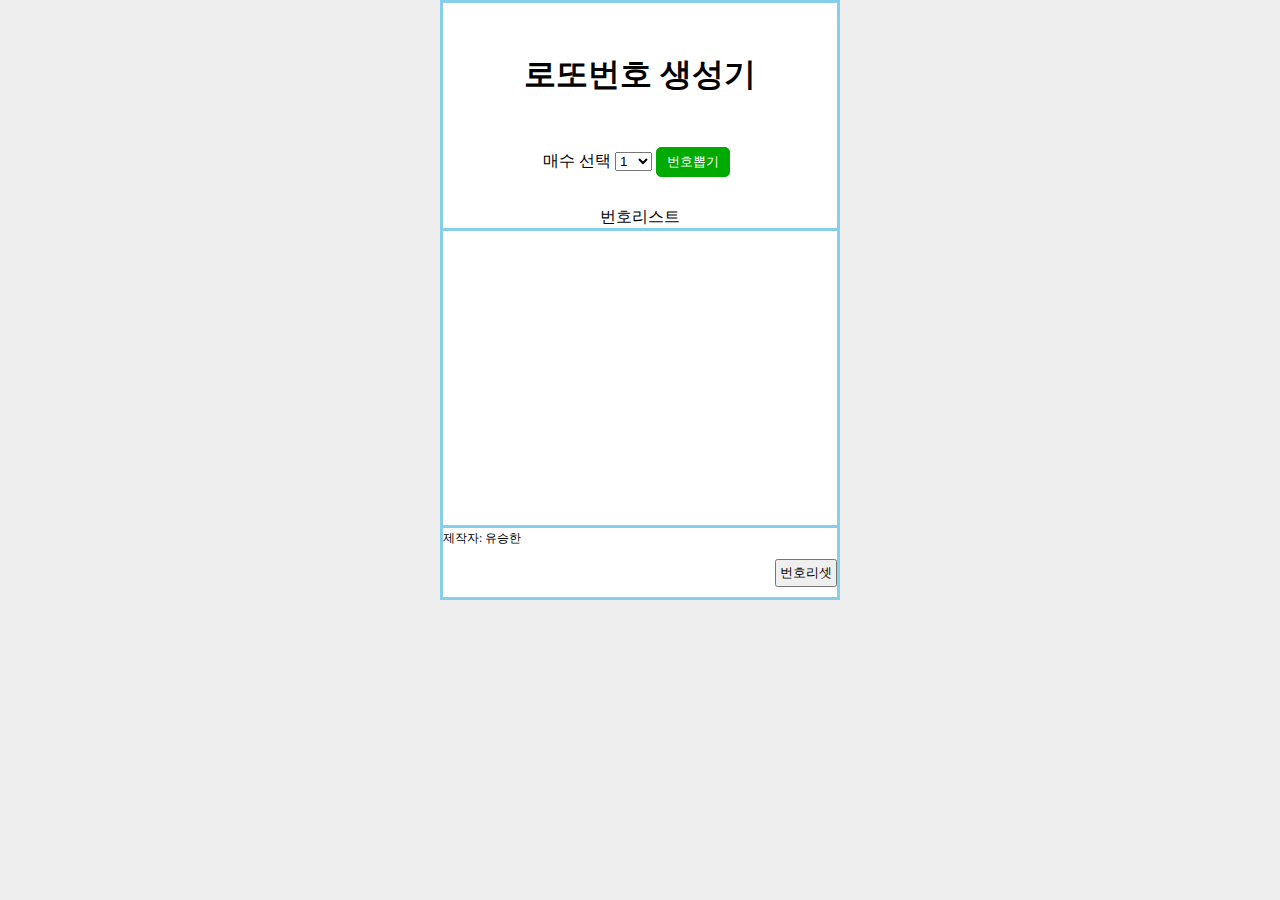
==== works/lotto/index.html @ 72f63ffd "Add files via upload" ====
<!DOCTYPE html>
<html lang="ko">
<head>
  <meta charset="UTF-8">
  <meta name="viewport" content="width=device-width, initial-scale=1.0">
  <title>로또번호 생성기</title>
  <link rel="stylesheet" href="style.css">
</head>
<body>
  <div id="wrap">
    <h1>로또번호 생성기</h1>
    <label class="sheet_wrap" for="sheet">매수 선택
      <select name="sheet" id="sheet">
        <option value="1">1</option>
        <option value="5">5</option>
        <option value="10">10</option>
      </select>
    </label>
    <button class="lotto" type="button">번호뽑기</button>
    <p class="number_list">번호리스트</p>
    <div class="accumulate"></div>
    <span class="dev">제작자: 유승한</span>
    <button class="reset" type="button">번호리셋</button>
  </div>
<script src="index.js"></script>
</body>
</html>
---- works/lotto/style.css ----
@charset "utf-8";
* {margin:0; padding: 0; box-sizing: border-box;}
html, body {
  background: #eee;
}
#wrap {
  width: 400px;
  padding: 50px 0;
  margin: auto;
  background: #fff;
  position: relative;
  border: 3px solid skyblue;
}
h1 {
  text-align: center;
  padding-bottom: 50px;
}
.dev {
  font-size: 12px;
}
.lotto {
  padding: 5px 10px;
  background: #0a0;
  color: #fff;
  border: 1px solid #0a0;
  border-radius: 5px;
}
.lotto:hover {
  background: #0b0;
}
.reset {
  position: absolute;
  padding: 3px;
  right:0;
  bottom: 10px;
}
.sheet_wrap {
  margin-left: 100px;
}
.number_list {
  text-align: center;
  padding-top: 30px;
}
.accumulate {
  height: 300px;
  border: 3px solid skyblue;
  border-left: none;
  border-right: none;
  overflow: auto;
}
.accumulate div {
  padding: 5px 30px;
  counter-increment: number-count;
  font-weight: bold;
  position: relative;
}
.accumulate div::before {
  content: counter(number-count) ".";
  font-weight: normal;
  padding: 5px 10px;

}
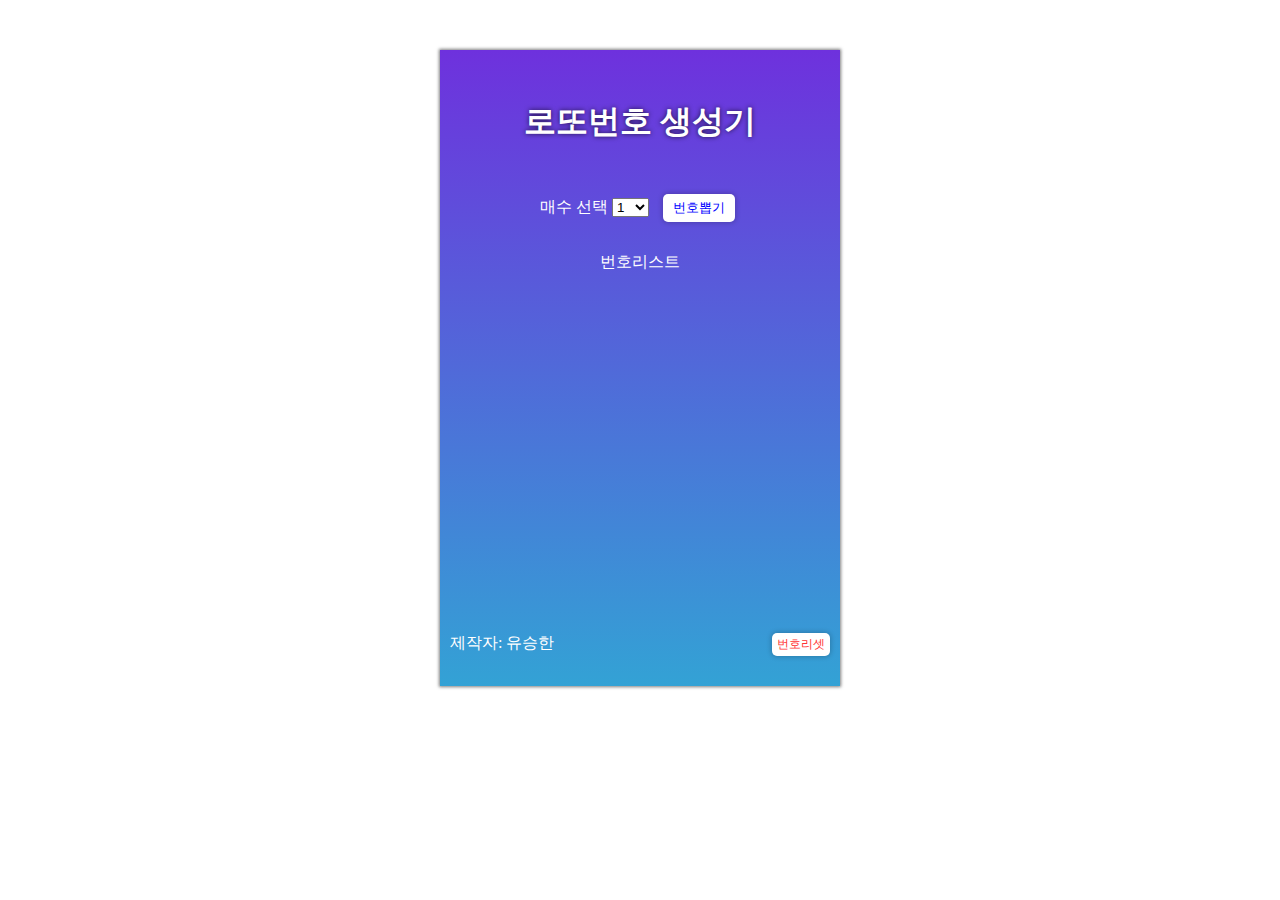
==== commit f3e4b4b5: "Add files via upload" ====
--- a/works/lotto/index.html
+++ b/works/lotto/index.html
@@ -1,27 +1,30 @@
-<!DOCTYPE html>
-<html lang="ko">
-<head>
-  <meta charset="UTF-8">
-  <meta name="viewport" content="width=device-width, initial-scale=1.0">
-  <title>로또번호 생성기</title>
-  <link rel="stylesheet" href="style.css">
-</head>
-<body>
-  <div id="wrap">
-    <h1>로또번호 생성기</h1>
-    <label class="sheet_wrap" for="sheet">매수 선택
-      <select name="sheet" id="sheet">
-        <option value="1">1</option>
-        <option value="5">5</option>
-        <option value="10">10</option>
-      </select>
-    </label>
-    <button class="lotto" type="button">번호뽑기</button>
-    <p class="number_list">번호리스트</p>
-    <div class="accumulate"></div>
-    <span class="dev">제작자: 유승한</span>
-    <button class="reset" type="button">번호리셋</button>
-  </div>
-<script src="index.js"></script>
-</body>
-</html>+<!DOCTYPE html>
+<html lang="ko">
+  <head>
+    <meta charset="UTF-8" />
+    <meta name="viewport" content="width=device-width, initial-scale=1.0" />
+    <title>로또번호 생성기</title>
+    <link rel="stylesheet" href="style.css" />
+  </head>
+  <body>
+    <div id="wrap">
+      <h1>로또번호 생성기</h1>
+      <label class="sheet_wrap" for="sheet"
+        >매수 선택
+        <select name="sheet" id="sheet">
+          <option value="1">1</option>
+          <option value="5">5</option>
+          <option value="10">10</option>
+        </select>
+      </label>
+      <button class="lotto" type="button">번호뽑기</button>
+      <p class="number_list">번호리스트</p>
+      <div class="accumulate"></div>
+      <footer>
+        <span class="dev">제작자: 유승한</span>
+        <button class="reset" type="button">번호리셋</button>
+      </footer>
+    </div>
+    <script src="index.js"></script>
+  </body>
+</html>
--- a/works/lotto/style.css
+++ b/works/lotto/style.css
@@ -1,62 +1,73 @@
-@charset "utf-8";
-* {margin:0; padding: 0; box-sizing: border-box;}
-html, body {
-  background: #eee;
-}
-#wrap {
-  width: 400px;
-  padding: 50px 0;
-  margin: auto;
-  background: #fff;
-  position: relative;
-  border: 3px solid skyblue;
-}
-h1 {
-  text-align: center;
-  padding-bottom: 50px;
-}
-.dev {
-  font-size: 12px;
-}
-.lotto {
-  padding: 5px 10px;
-  background: #0a0;
-  color: #fff;
-  border: 1px solid #0a0;
-  border-radius: 5px;
-}
-.lotto:hover {
-  background: #0b0;
-}
-.reset {
-  position: absolute;
-  padding: 3px;
-  right:0;
-  bottom: 10px;
-}
-.sheet_wrap {
-  margin-left: 100px;
-}
-.number_list {
-  text-align: center;
-  padding-top: 30px;
-}
-.accumulate {
-  height: 300px;
-  border: 3px solid skyblue;
-  border-left: none;
-  border-right: none;
-  overflow: auto;
-}
-.accumulate div {
-  padding: 5px 30px;
-  counter-increment: number-count;
-  font-weight: bold;
-  position: relative;
-}
-.accumulate div::before {
-  content: counter(number-count) ".";
-  font-weight: normal;
-  padding: 5px 10px;
-
-}+@charset "utf-8";
+* {
+  margin: 0;
+  padding: 0;
+  box-sizing: border-box;
+}
+button {
+  cursor: pointer;
+  border: 0;
+  outline: 0;
+  background: #fff;
+  color: #fff;
+  box-shadow: 0 0 5px 1px rgba(0, 0, 0, 0.2);
+  transition: 0.3s;
+}
+button:hover {
+  box-shadow: 0 0 5px 5px rgba(0, 0, 0, 0.2);
+}
+#wrap {
+  width: 400px;
+  padding-top: 50px;
+  margin: 50px auto 0;
+  background: linear-gradient(to bottom, #6e31dd, #33a2d5);
+  position: relative;
+  box-shadow: 0 0 3px 1px rgba(0, 0, 0, 0.5);
+  color: #fff;
+}
+h1 {
+  text-align: center;
+  padding-bottom: 50px;
+  text-shadow: 0 0 5px rgba(0, 0, 0, 0.7);
+}
+.lotto {
+  padding: 5px 10px;
+  border-radius: 5px;
+  color: #00f;
+  margin-left: 10px;
+}
+.sheet_wrap {
+  margin-left: 100px;
+}
+.number_list {
+  text-align: center;
+  padding: 30px 0;
+}
+.accumulate {
+  height: 300px;
+  border-left: none;
+  border-right: none;
+  overflow: auto;
+}
+.accumulate div {
+  padding: 5px 30px;
+  counter-increment: number-count;
+  font-weight: bold;
+  position: relative;
+}
+.accumulate div::before {
+  content: counter(number-count) ".";
+  font-weight: normal;
+  padding: 5px 10px;
+}
+footer {
+  padding: 30px 10px;
+  display: flex;
+  justify-content: space-between;
+}
+.reset {
+  font-size: 12px;
+  padding: 3px 5px;
+  border-radius: 5px;
+  color: #f33;
+}
